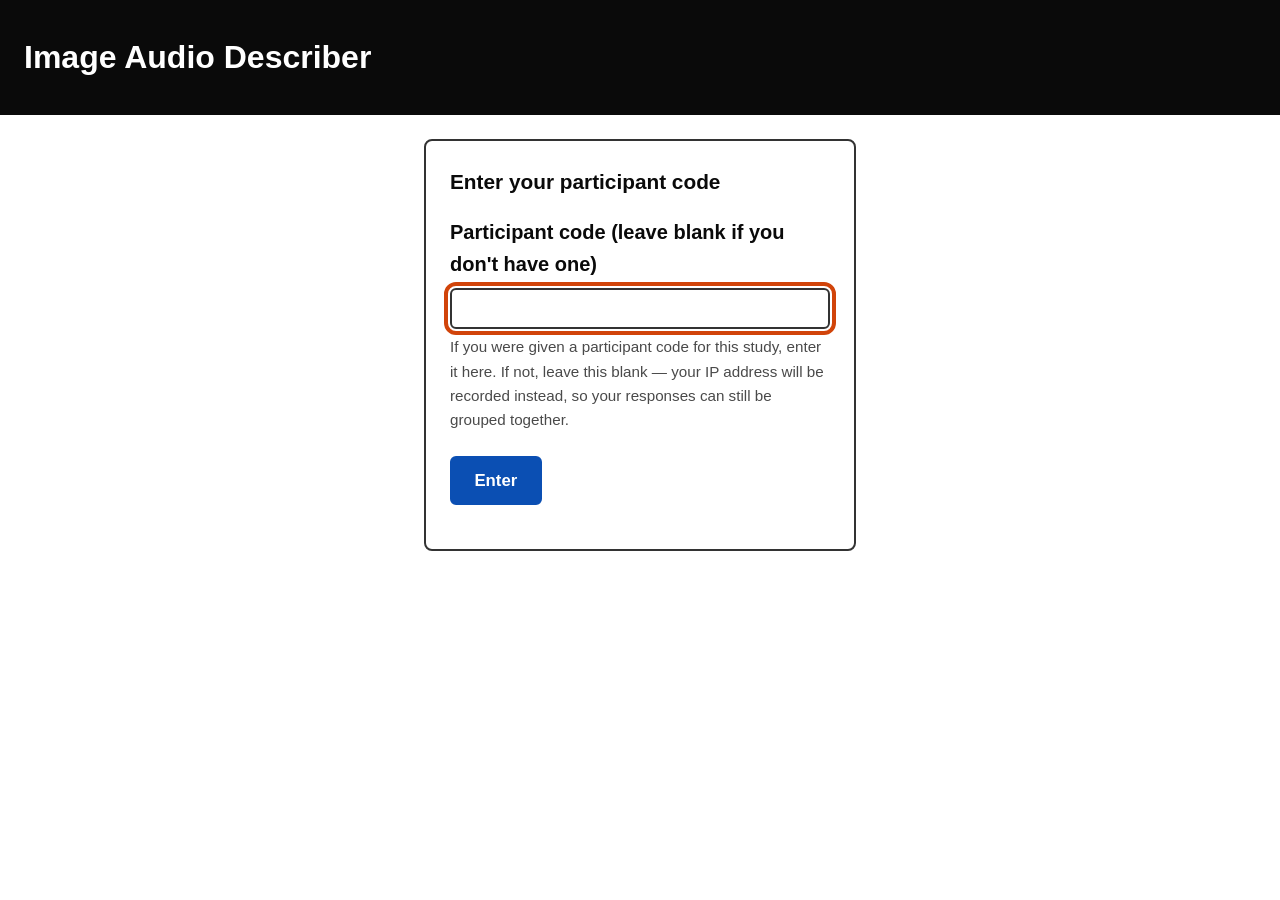
==== index.html @ 369ef69b "Add files via upload" ====
<!DOCTYPE html>
<html lang="en">
<head>
<meta charset="UTF-8">
<meta name="viewport" content="width=device-width, initial-scale=1.0">
<title>Image Describer — AI Image Description for Visually Impaired Users</title>
<link rel="stylesheet" href="styles.css">
</head>
<body>

<!-- ============================================
     SCREEN 1: LOGIN
     ============================================ -->
<div id="loginScreen" class="screen active">
  <a href="#loginMain" class="skip-link">Skip to main content</a>
  <header>
    <h1>Image Audio Describer</h1>
  </header>
  <main id="loginMain">
    <section aria-labelledby="login-heading">
      <h2 id="login-heading">Enter your participant code</h2>
      <label for="participantCodeInput" class="code-label">
        Participant code (leave blank if you don't have one)
      </label>
      <input
        type="text"
        id="participantCodeInput"
        aria-describedby="codeHelp"
        autofocus
      >
      <p id="codeHelp" class="help-text">
        If you were given a participant code for this study, enter it here. If not, leave this blank — your IP address will be recorded instead, so your responses can still be grouped together.
      </p>
      <button id="enterBtn" type="button">Enter</button>
      <p id="loginStatus" role="status" aria-live="polite"></p>
    </section>
  </main>
</div>

<!-- ============================================
     SCREEN 2: MAIN APP
     ============================================ -->
<div id="appScreen" class="screen">
  <a href="#main-content" class="skip-link">Skip to main content</a>

  <header>
    <h1>Image Audio Describer</h1>
  </header>

  <main id="main-content">

    <p id="participantBadge"></p>

    <section aria-labelledby="upload-heading">
      <h2 id="upload-heading">Step 1: Choose an image</h2>

      <label for="imageInput" class="file-label">
        Upload an image file to describe
      </label>
      <input
        type="file"
        id="imageInput"
        accept="image/*"
        aria-describedby="fileHelp"
      >
      <p id="fileHelp" class="help-text">Accepts JPG, PNG, GIF, or WebP files.</p>

      <div id="imagePreviewWrap" hidden>
        <img id="imagePreview" alt="Preview of the image you selected" />
      </div>
      <label for="questionInput" class="question-label">
        Optional: ask a specific question about this image
      </label>
      <input
        type="text"
        id="questionInput"
        aria-describedby="questionHelp"
        placeholder="e.g. What color is the car in this photo?"
      >
      <p id="questionHelp" class="help-text">
        Leave this blank for a general description, or type a specific question for the AI to answer instead.
      </p>
    </section>

    <section aria-labelledby="action-heading">
      <h2 id="action-heading">Step 2: Get the description</h2>
      <button id="describeBtn" type="button" disabled>
        Describe this image
      </button>
    </section>

    <section aria-labelledby="status-heading">
      <h2 id="status-heading" class="visually-hidden">Status</h2>
      <p id="statusMessage" role="status" aria-live="polite">
        No image selected yet.
      </p>
    </section>

    <section aria-labelledby="result-heading">
      <h2 id="result-heading">Description</h2>
      <div
        id="resultText"
        role="region"
        aria-live="polite"
        aria-atomic="true"
        tabindex="-1"
      >
        <p class="placeholder">The description will appear here.</p>
      </div>
      <fieldset id="ratingFieldset" class="rating-fieldset" hidden>
        <legend>Rate this description and optionally leave feedback</legend>

        <label for="ratingSelect">How helpful was this description? Choose a number from 1 to 10.</label>
        <select id="ratingSelect" aria-describedby="ratingHelp">
          <option value="">Choose a rating&hellip;</option>
          <option value="1">1 — Not helpful at all</option>
          <option value="2">2 — Barely helpful</option>
          <option value="3">3 — Slightly helpful</option>
          <option value="4">4 — Somewhat helpful</option>
          <option value="5">5 — Moderately helpful</option>
          <option value="6">6 — Fairly helpful</option>
          <option value="7">7 — Helpful</option>
          <option value="8">8 — Very helpful</option>
          <option value="9">9 — Highly helpful</option>
          <option value="10">10 — Extremely useful and detailed</option>
        </select>
        <p id="ratingHelp" class="help-text">1 means the description was not helpful at all. 10 means it was extremely useful and detailed.</p>

        <label for="feedbackText">Optional: add written feedback</label>
        <textarea id="feedbackText" rows="3" placeholder="Anything else you'd like to tell us about this description?"></textarea>

        <div class="consent-option">
          <input type="checkbox" id="saveImageConsent">
          <label for="saveImageConsent">
            Save my uploaded image for research purposes
          </label>
          <p id="consentHelp" class="help-text">
            If checked, this image will be stored securely and may be reviewed as part of this research study. If left unchecked, only your description, question, rating, and feedback are saved — your image itself is not stored.
          </p>
        </div>

        <button id="submitRatingBtn" type="button">
          Submit rating
        </button>
        <p id="ratingStatus" role="status" aria-live="polite"></p>

      </fieldset>
    </section>

  </main>

  <footer>
    <p>This tool sends your image to an AI service to generate a description. Your image files can be stored for research purposes if you choose to do so. If you submit a rating, your question (if any), the description, your rating, and any written feedback are saved to a spreadsheet for review.</p>
  </footer>
</div>

<script src="app.js"></script>
</body>
</html>
---- styles.css ----
:root {
  --bg: #ffffff;
  --text: #0a0a0a;
  --muted: #4a4a4a;
  --accent: #0b4fb3;
  --accent-text: #ffffff;
  --border: #333333;
  --focus: #d1440a;
  --font-base: 20px;
}

* { box-sizing: border-box; }

html { -webkit-text-size-adjust: 100%; }

body {
  margin: 0;
  font-family: "Segoe UI", Arial, Helvetica, sans-serif;
  color: var(--text);
  background: var(--bg);
  font-size: var(--font-base);
  line-height: 1.6;
}

.skip-link {
  position: absolute;
  left: -999px;
  top: 0;
  background: var(--accent);
  color: var(--accent-text);
  padding: 0.75rem 1.25rem;
  z-index: 100;
  font-weight: 700;
}

.skip-link:focus {
  left: 0;
}

.visually-hidden {
  position: absolute;
  width: 1px;
  height: 1px;
  overflow: hidden;
  clip: rect(0 0 0 0);
  white-space: nowrap;
}

/* Strong, visible focus outline everywhere — never remove this */
a:focus-visible,
button:focus-visible,
input:focus-visible,
select:focus-visible,
textarea:focus-visible {
  outline: 4px solid var(--focus);
  outline-offset: 2px;
}

h1:focus,
h2:focus,
p:focus,
legend:focus,
.help-text:focus,
#resultText:focus,
footer p:focus {
  outline: 3px dashed var(--focus);
  outline-offset: 3px;
  background: rgba(209, 68, 10, 0.06);
}

header {
  background: var(--text);
  color: #fff;
  padding: 2rem 1.5rem;
}

header h1 {
  margin: 0;
  font-size: 2rem;
}

/* Screens: only one visible at a time */
.screen {
  display: none;
}

.screen.active {
  display: block;
}

#loginScreen main {
  max-width: 480px;
}

main {
  max-width: 680px;
  margin: 0 auto;
  padding: 1.5rem;
}

section {
  border: 2px solid var(--border);
  border-radius: 8px;
  padding: 1.5rem;
  margin-bottom: 1.5rem;
}

h2 {
  font-size: 1.3rem;
  margin-top: 0;
}

.file-label,
.question-label,
.model-label,
.code-label {
  display: block;
  font-weight: 700;
  margin-bottom: 0.5rem;
}

.question-label,
.model-label {
  margin-top: 1.25rem;
}

input[type="file"] {
  display: block;
  font-size: 1rem;
  padding: 0.5rem 0;
  max-width: 100%;
}

input[type="text"],
select,
textarea {
  display: block;
  width: 100%;
  font-size: 1rem;
  font-family: inherit;
  padding: 0.6rem;
  border: 2px solid var(--border);
  border-radius: 6px;
  margin-top: 0.25rem;
}

.help-text {
  color: var(--muted);
  font-size: 0.95rem;
  margin-top: 0.4rem;
}

#imagePreviewWrap {
  margin-top: 1rem;
}

#imagePreview {
  max-width: 100%;
  max-height: 300px;
  border: 2px solid var(--border);
  border-radius: 6px;
}

button {
  font-size: 1.05rem;
  font-weight: 700;
  padding: 0.8rem 1.4rem;
  border-radius: 6px;
  border: 2px solid var(--accent);
  background: var(--accent);
  color: var(--accent-text);
  cursor: pointer;
  margin-right: 0.75rem;
  margin-top: 0.5rem;
}

button:hover:not(:disabled) {
  opacity: 0.9;
}

button:disabled {
  background: #cfcfcf;
  border-color: #cfcfcf;
  color: #3c418a;
  cursor: not-allowed;
}

#statusMessage {
  font-size: 1.1rem;
  font-weight: 600;
}

#resultText {
  background: #f4f4f4;
  border-radius: 6px;
  padding: 1rem;
  min-height: 3em;
  font-size: 1.15rem;
}

#resultText .placeholder {
  color: var(--muted);
  font-style: italic;
  margin: 0;
}

footer {
  max-width: 680px;
  margin: 0 auto;
  padding: 1.5rem;
  color: var(--muted);
  font-size: 0.95rem;
}

@media (prefers-reduced-motion: reduce) {
  * { transition: none !important; animation: none !important; }
}

.rating-fieldset {
  border: none;
  padding: 0;
  margin: 1.5rem 0 0;
}

.rating-fieldset legend {
  font-weight: 700;
  margin-bottom: 0.75rem;
  padding: 0;
  white-space: normal;
  font-size: 1.05rem;
}

.rating-fieldset label {
  display: block;
  font-weight: 700;
  margin-top: 1rem;
}

#ratingStatus {
  margin-top: 0.75rem;
  font-weight: 600;
}

.consent-option {
  margin-top: 1.25rem;
  padding: 1rem;
  border: 2px solid var(--border);
  border-radius: 6px;
  background: #f9f9f9;
}

.consent-option input[type="checkbox"] {
  width: 1.3rem;
  height: 1.3rem;
  margin-right: 0.6rem;
  vertical-align: middle;
}

.consent-option label {
  display: inline;
  font-weight: 700;
  margin-top: 0;
  vertical-align: middle;
}

.consent-option .help-text {
  margin-top: 0.5rem;
}

#loginStatus {
  margin-top: 0.75rem;
  font-weight: 600;
}

#participantBadge {
  font-size: 0.9rem;
  color: var(--muted);
  margin: 0 0 1rem;
}
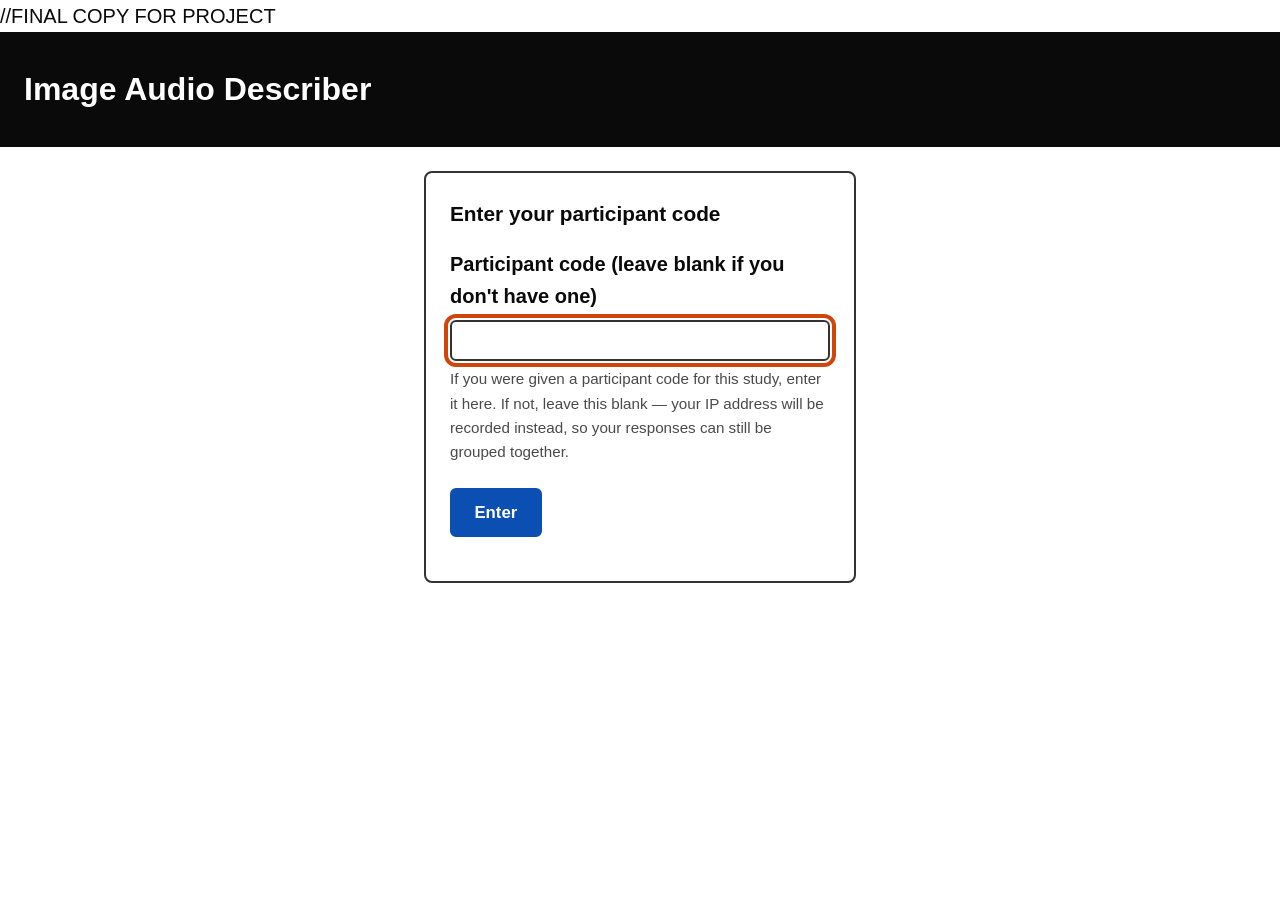
==== commit 25be380d: "Add files via upload" ====
--- a/index.html
+++ b/index.html
@@ -1,3 +1,5 @@
+//FINAL COPY FOR PROJECT
+
 <!DOCTYPE html>
 <html lang="en">
 <head>
--- a/styles.css
+++ b/styles.css
@@ -1,3 +1,5 @@
+
+
 :root {
   --bg: #ffffff;
   --text: #0a0a0a;
